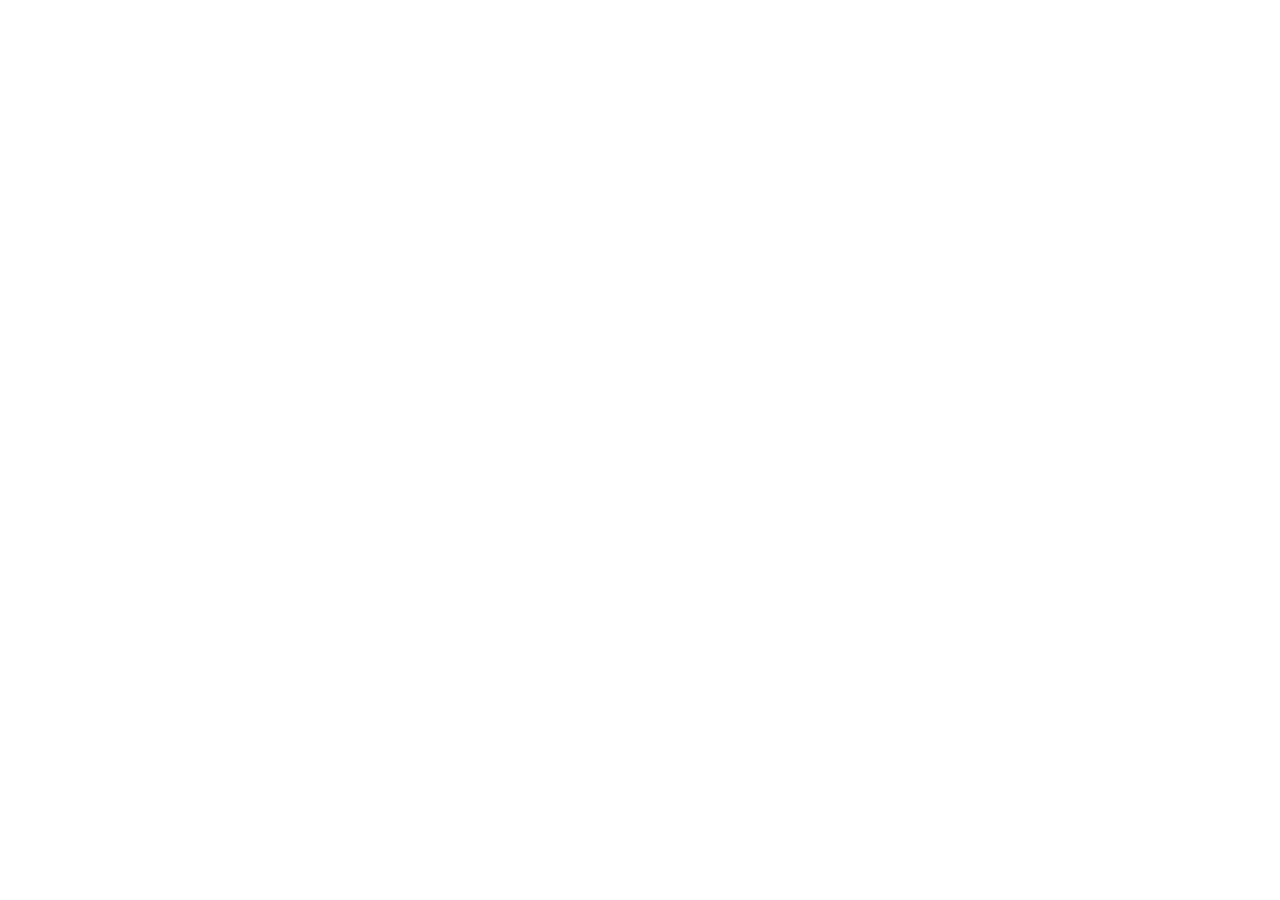
==== tsvue/index.html @ c6204e1a "feat: 新dist文件" ====
<!doctype html><html lang=""><head><meta charset="utf-8"><meta http-equiv="X-UA-Compatible" content="IE=edge"><meta name="viewport" content="width=device-width,initial-scale=1"><link rel="icon" href="/favicon.ico"><title>ts-vue</title><script defer="defer" src="/js/chunk-vendors.5054a2dc.js"></script><script defer="defer" src="/js/app.2468280b.js"></script><link href="/css/app.8da60170.css" rel="stylesheet"></head><body><noscript><strong>We're sorry but ts-vue doesn't work properly without JavaScript enabled. Please enable it to continue.</strong></noscript><div id="app"></div><style>:root{
        --theme_color: #A52A2A;
      }</style></body></html>
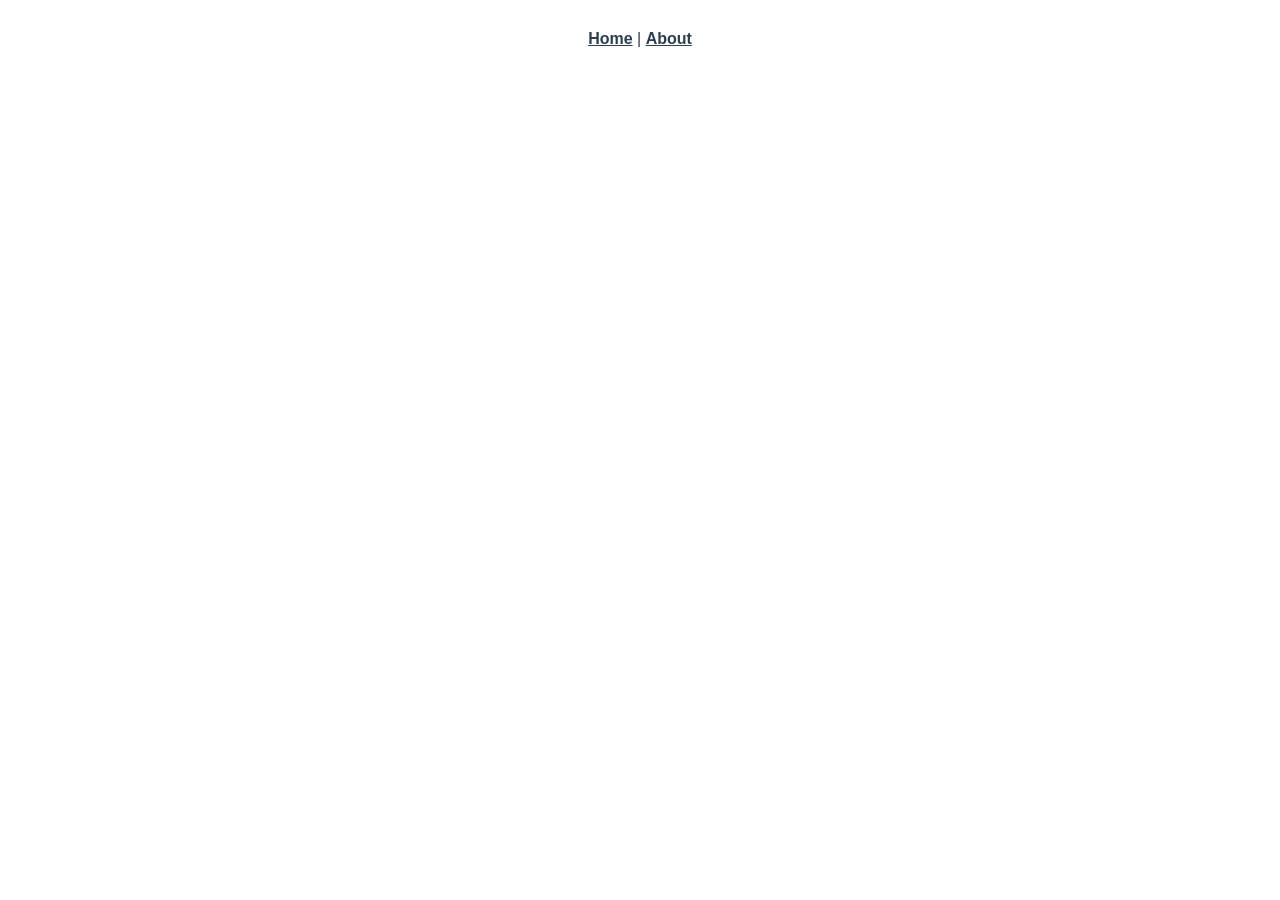
==== commit ab4cd01d: "feat: 修改文件路径" ====
--- a/tsvue/index.html
+++ b/tsvue/index.html
@@ -1,3 +1,3 @@
-<!doctype html><html lang=""><head><meta charset="utf-8"><meta http-equiv="X-UA-Compatible" content="IE=edge"><meta name="viewport" content="width=device-width,initial-scale=1"><link rel="icon" href="/favicon.ico"><title>ts-vue</title><script defer="defer" src="/js/chunk-vendors.5054a2dc.js"></script><script defer="defer" src="/js/app.2468280b.js"></script><link href="/css/app.8da60170.css" rel="stylesheet"></head><body><noscript><strong>We're sorry but ts-vue doesn't work properly without JavaScript enabled. Please enable it to continue.</strong></noscript><div id="app"></div><style>:root{
+<!doctype html><html lang=""><head><meta charset="utf-8"><meta http-equiv="X-UA-Compatible" content="IE=edge"><meta name="viewport" content="width=device-width,initial-scale=1"><link rel="icon" href="favicon.ico"><title>ts-vue</title><script defer="defer" src="js/chunk-vendors.63639f52.js"></script><script defer="defer" src="js/app.692bfa94.js"></script><link href="css/app.8da60170.css" rel="stylesheet"></head><body><noscript><strong>We're sorry but ts-vue doesn't work properly without JavaScript enabled. Please enable it to continue.</strong></noscript><div id="app"></div><style>:root{
         --theme_color: #A52A2A;
       }</style></body></html>
--- a/tsvue/css/app.8da60170.css
+++ b/tsvue/css/app.8da60170.css
@@ -0,0 +1 @@
+*{margin:0;padding:0}#app{font-family:Avenir,Helvetica,Arial,sans-serif;-webkit-font-smoothing:antialiased;-moz-osx-font-smoothing:grayscale;text-align:center;color:#2c3e50}nav{padding:30px}nav a{font-weight:700;color:#2c3e50}nav a.router-link-exact-active{color:#42b983}h3[data-v-5a3eef26]{margin:40px 0 0}ul[data-v-5a3eef26]{list-style-type:none;padding:0}li[data-v-5a3eef26]{display:inline-block;margin:0 10px}a[data-v-5a3eef26]{color:#42b983}.logo[data-v-3067f078]{width:100px}.quarter[data-v-3067f078]{width:100px;height:100px;border-radius:100px 0 0;background-color:#f0f}.quarter-border[data-v-3067f078]{width:200px;height:200px;border:100px solid #fff;border-right-color:red;box-sizing:border-box;border-radius:100px}.single-border[data-v-3067f078]{position:relative;width:200px;height:200px}.single-border[data-v-3067f078]:after{content:"";position:absolute;left:0;top:0;width:200%;height:200%;border:1px solid #000;box-sizing:border-box;transform:scale(.5);transform-origin:0 0}.snip[data-v-3067f078]{width:200px;height:200px;background:#000;color:#fff;display:flex;justify-content:center;align-items:center}.snip span[data-v-3067f078]{margin:5px;animation:upDown-3067f078 .5s ease-in-out infinite;animation-delay:calc(.1s*var(--i))}@keyframes upDown-3067f078{0%{transform:translateY(0)}25%{transform:translateY(-24px)}50%{transform:translateY(0)}75%{transform:translateY(10px)}to{transform:translateY(0)}}
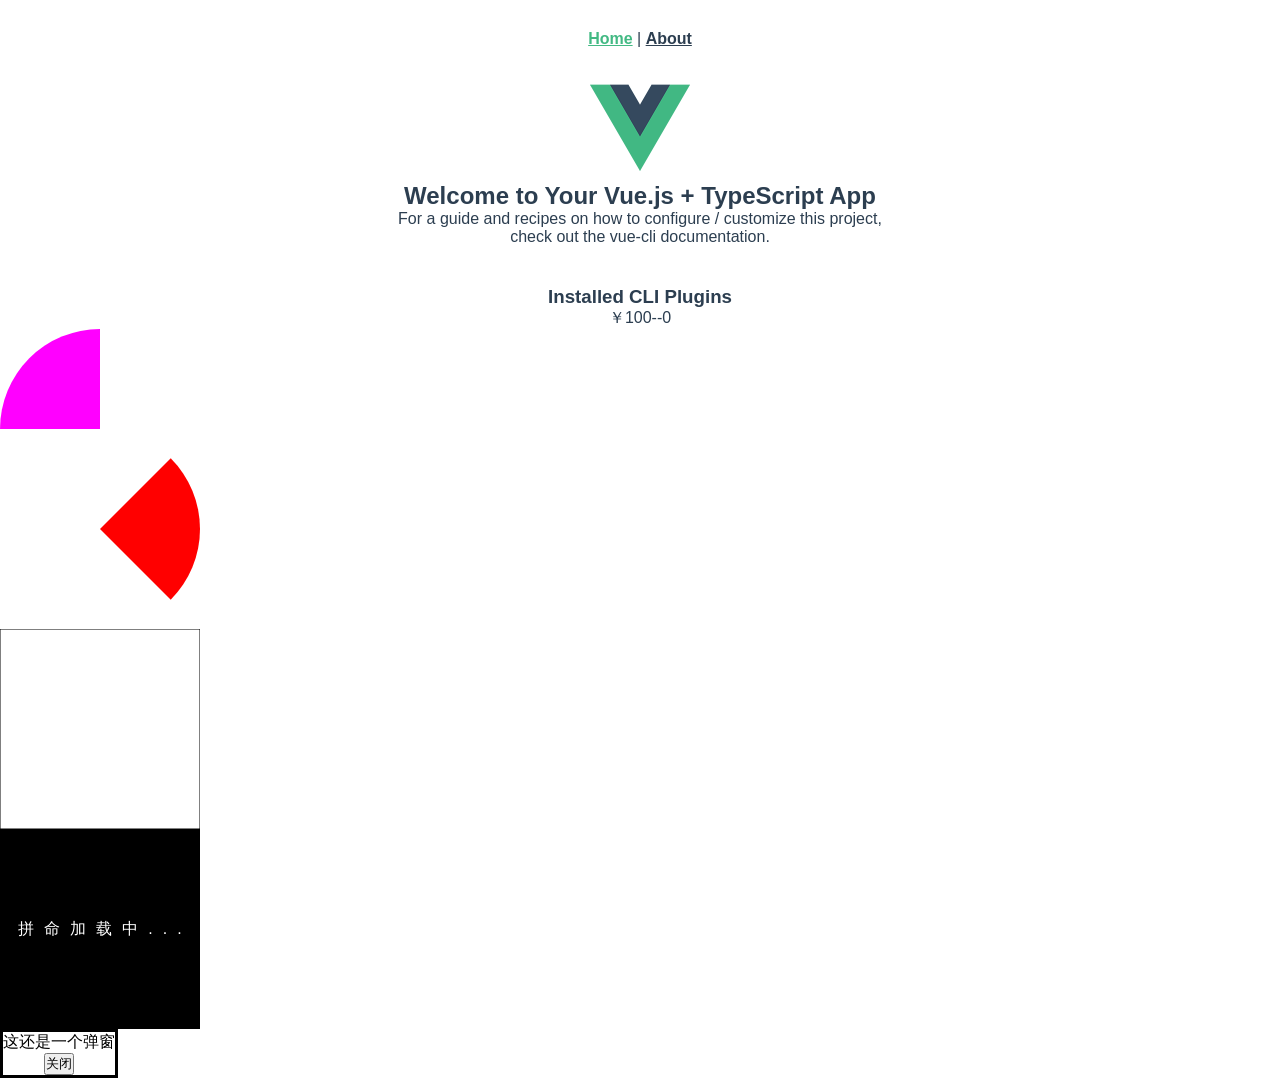
==== commit 16c668f0: "feat: 修改文件路径" ====
--- a/tsvue/index.html
+++ b/tsvue/index.html
@@ -1,3 +1,3 @@
-<!doctype html><html lang=""><head><meta charset="utf-8"><meta http-equiv="X-UA-Compatible" content="IE=edge"><meta name="viewport" content="width=device-width,initial-scale=1"><link rel="icon" href="favicon.ico"><title>ts-vue</title><script defer="defer" src="js/chunk-vendors.63639f52.js"></script><script defer="defer" src="js/app.692bfa94.js"></script><link href="css/app.8da60170.css" rel="stylesheet"></head><body><noscript><strong>We're sorry but ts-vue doesn't work properly without JavaScript enabled. Please enable it to continue.</strong></noscript><div id="app"></div><style>:root{
+<!doctype html><html lang=""><head><meta charset="utf-8"><meta http-equiv="X-UA-Compatible" content="IE=edge"><meta name="viewport" content="width=device-width,initial-scale=1"><link rel="icon" href="favicon.ico"><title>ts-vue</title><script defer="defer" src="js/chunk-vendors.bf7e9e6c.js"></script><script defer="defer" src="js/app.42b91c1a.js"></script><link href="css/app.8da60170.css" rel="stylesheet"></head><body><noscript><strong>We're sorry but ts-vue doesn't work properly without JavaScript enabled. Please enable it to continue.</strong></noscript><div id="app"></div><style>:root{
         --theme_color: #A52A2A;
       }</style></body></html>
